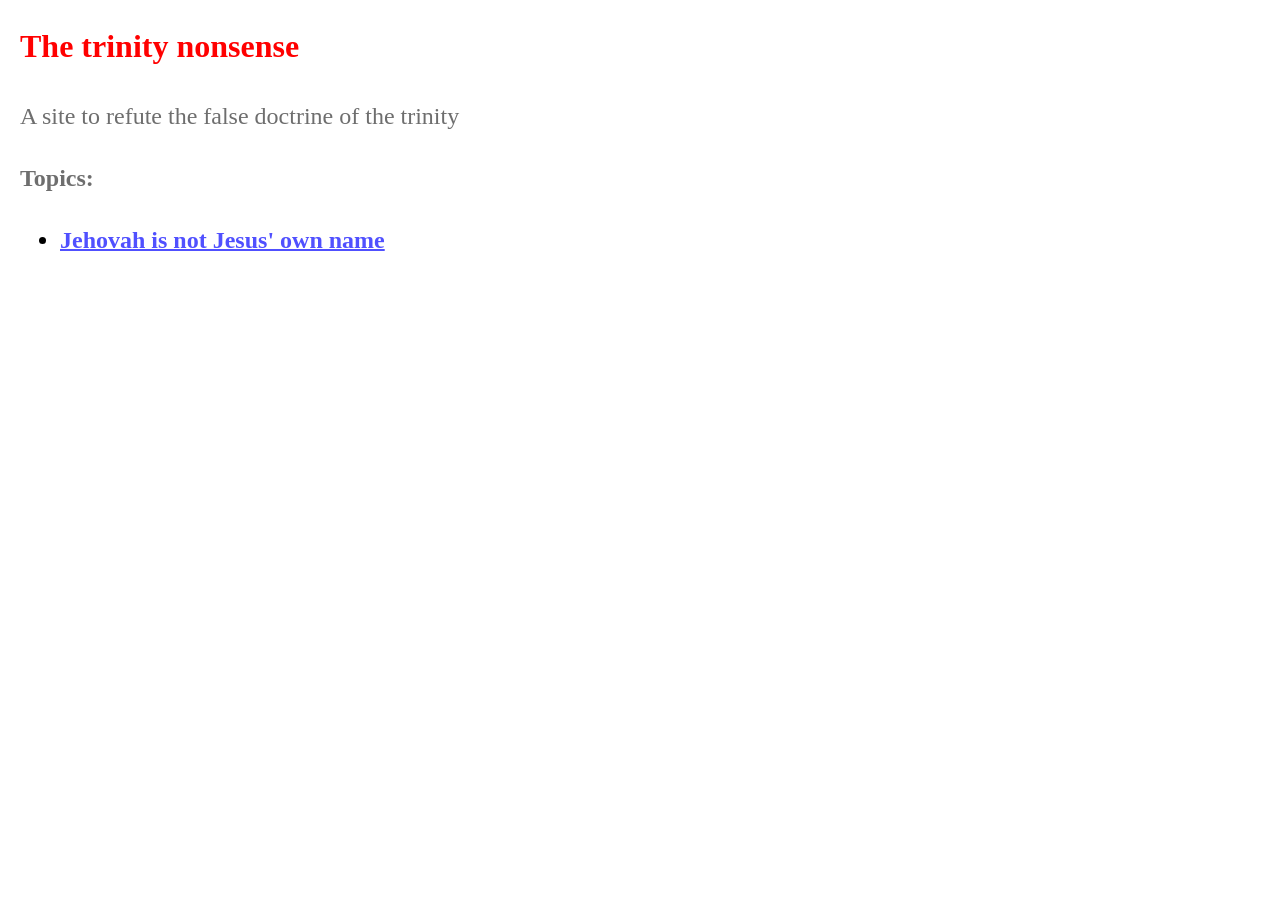
==== index.html @ ddd176c7 "Add files via upload" ====
<!DOCTYPE html>
<html lang="en">
<head>
<title>The trinity nonsense</title>
<meta charset="utf-8">
<meta name="viewport" content="width=device-width, initial-scale=1.0">
<link rel="stylesheet" href="styles.css">
</head>
<body>
<h1>The trinity nonsense</h1>
<p>
A site to refute the false doctrine of the trinity<br>
</p>
<p>
<b>Topics:</b><br>
<ul>
<li><a href="index.html">Jehovah is not Jesus' own name</a></li>
</ul>
</p>
</body>
</html>
---- styles.css ----
body {
  background-color:rgb(255,255,255);
  margin:20px;
}

h1 {
  color:rgb(255,0,0);
  font-size: 32px;
  line-height:1.6;
}

h2 {
  font-size: 28px;
  line-height:1.6;
}

p {
  color:rgb(110,110,110);
  font-size: 24px;
  line-height:1.6;
}

li {
  font-size: 24px;
  line-height:1.6;
}

a {
  color:rgb(80,80,255);
  font-weight: bold;
  text-decoration: underline;
  text-decoration-thickness: 2px;
}

a:link{
  color:rgb(80,80,255);
}

a:visited {
  color:rgb(80,80,255);
}

a:hover {
  color:rgb(255,0,0);
}

a:active {
  color:rgb(80,80,255);
}
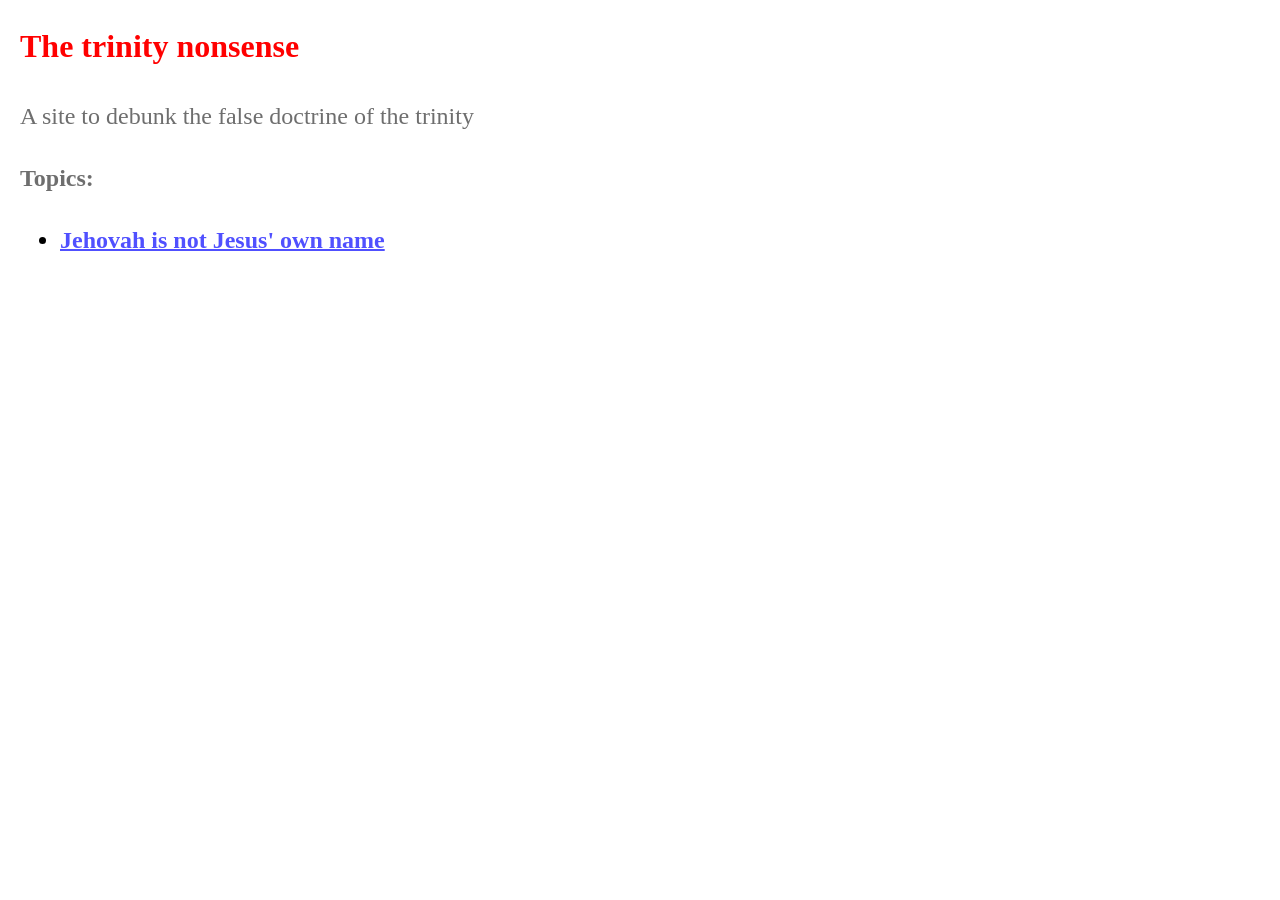
==== commit ce029c0d: "Add files via upload" ====
--- a/index.html
+++ b/index.html
@@ -9,7 +9,7 @@
 <body>
 <h1>The trinity nonsense</h1>
 <p>
-A site to refute the false doctrine of the trinity<br>
+A site to debunk the false doctrine of the trinity<br>
 </p>
 <p>
 <b>Topics:</b><br>
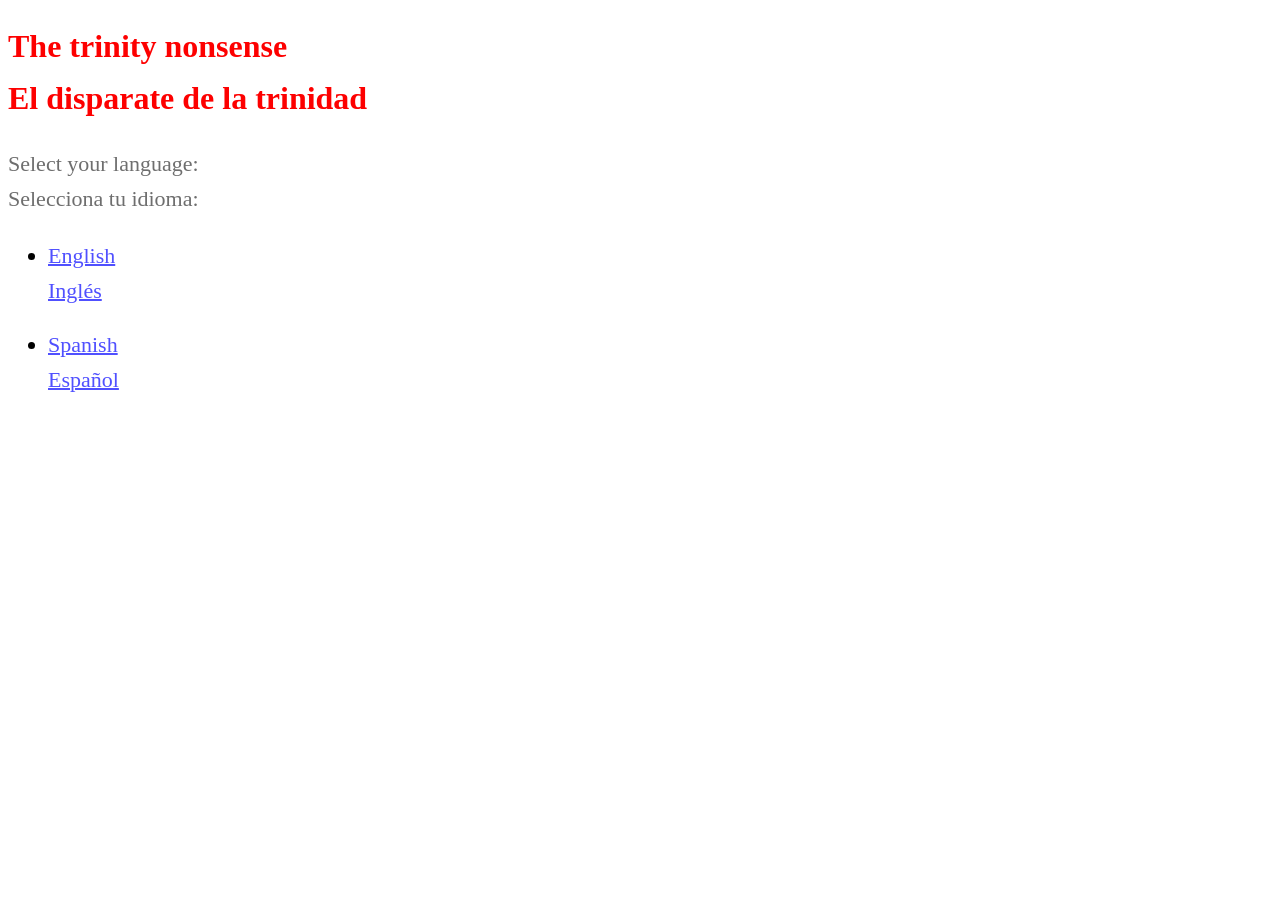
==== commit a3ce4062: "Add files via upload" ====
--- a/index.html
+++ b/index.html
@@ -1,20 +1,21 @@
 <!DOCTYPE html>
 <html lang="en">
 <head>
-<title>The trinity nonsense</title>
+<title>Language / Idioma</title>
 <meta charset="utf-8">
 <meta name="viewport" content="width=device-width, initial-scale=1.0">
 <link rel="stylesheet" href="styles.css">
 </head>
 <body>
-<h1>The trinity nonsense</h1>
+<h1>The trinity nonsense<br>
+<span lang="es">El disparate de la trinidad</span>
+</h1>
 <p>
-A site to debunk the false doctrine of the trinity<br>
-</p>
-<p>
-<b>Topics:</b><br>
+Select your language:<br><span lang="es">Selecciona tu idioma:</span><br>
 <ul>
-<li><a href="index.html">Jehovah is not Jesus' own name</a></li>
+<li><a href="mainpage.html">English<br><span lang="es">Inglés</span></a></li>
+<br>
+<li><a href="paginaprincipal.html">Spanish<br><span lang="es">Español</span></a></li>
 </ul>
 </p>
 </body>
--- a/styles.css
+++ b/styles.css
@@ -1,33 +1,45 @@
 body {
   background-color:rgb(255,255,255);
-  margin:20px;
+  margin:8px;
 }
 
 h1 {
-  color:rgb(255,0,0);
+  color:rgb(253,0,0);
   font-size: 32px;
   line-height:1.6;
 }
 
 h2 {
-  font-size: 28px;
+  color:rgb(80,80,255);
+  font-size: 26px;
   line-height:1.6;
 }
-
+b.blue{
+  color:rgb(80,80,255);
+}
+.blue{
+  color:rgb(80,80,255);
+}
+b.red{
+  color:rgb(253,0,0);
+}
+.red{
+  color:rgb(253,0,0);
+}
 p {
   color:rgb(110,110,110);
-  font-size: 24px;
+  font-size: 22px;
   line-height:1.6;
+  max-width: 50ch;
 }
 
 li {
-  font-size: 24px;
+  font-size: 22px;
   line-height:1.6;
 }
 
 a {
   color:rgb(80,80,255);
-  font-weight: bold;
   text-decoration: underline;
   text-decoration-thickness: 2px;
 }
@@ -41,7 +53,7 @@
 }
 
 a:hover {
-  color:rgb(255,0,0);
+  color:rgb(253,0,0);
 }
 
 a:active {
